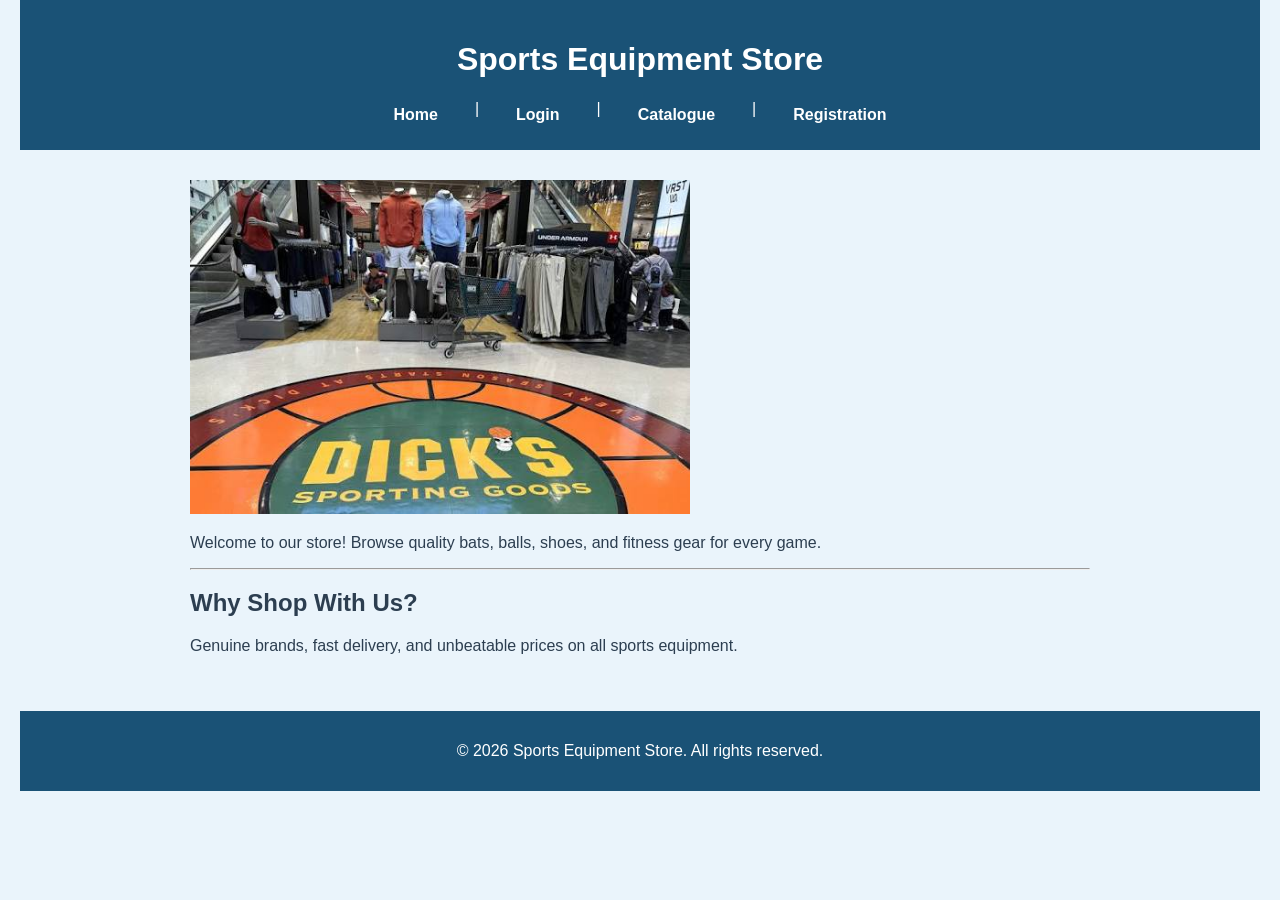
==== index.html @ d0c2574e "first commit" ====
<!DOCTYPE html>
<html lang="en">
<head>
<title>Sports Equipment Store - Home</title>
<link rel="stylesheet" href="task1.css">
<link rel="stylesheet" href="task2.css">
<link rel="stylesheet" href="task3.css">
<link rel="stylesheet" href="task4.css">
<link rel="stylesheet" href="task5.css">
<link rel="stylesheet" href="task6.css">
</head>
<body>


<header>
<h1>Sports Equipment Store</h1>
<nav>
<a href="home.html">Home</a> |
<a href="login.html">Login</a> |
<a href="catalogue.html">Catalogue</a> |
<a href="registration.html">Registration</a>
</nav>
</header>


<main>
<section>
<img src="sports-banner.jpg" alt="Sports Store Banner" width="500" height="280">
<p>Welcome to our store! Browse quality bats, balls, shoes, and fitness gear for every game.</p>
</section>


<hr>


<section>
<h2>Why Shop With Us?</h2>
<p>Genuine brands, fast delivery, and unbeatable prices on all sports equipment.</p>
</section>
</main>


<footer>
<p>&copy; 2026 Sports Equipment Store. All rights reserved.</p>
</footer>


</body>
</html>
---- task1.css ----
body {
    background-color: #eaf4fb;
    font-family: 'Segoe UI', Arial, sans-serif;
    margin: 0;
    padding: 0 20px 40px 20px;
    color: #2c3e50;
}

header, footer {
    text-align: center;
}
---- task2.css ----
header {
    background-color: #1a5276;
    color: white;
    padding: 20px;
}

header h1 {
    font-size: 32px;
}

footer {
    background-color: #1a5276;
    color: white;
    padding: 15px;
    margin-top: 30px;
}
---- task3.css ----
nav {
    display: flex;
    justify-content: center;
    gap: 25px;
    margin-top: 10px;
}

nav a {
    text-decoration: none;
    color: white;
    font-weight: bold;
    padding: 6px 12px;
    border-radius: 5px;
    transition: background-color 0.3s ease, color 0.3s ease;
}

nav a:hover {
    background-color: white;
    color: #1a5276;
}
---- task4.css ----
.card {
    border: 1px solid #ccc;
    border-radius: 12px;
    box-shadow: 0 4px 10px rgba(0, 0, 0, 0.15);
    background-color: #ffffff;
    width: 80%;
    margin: 25px auto;
    padding: 20px;
    text-align: center;
    transition: transform 0.3s ease;
}

.card:hover {
    transform: translateY(-5px);
}
---- task5.css ----
ol {
    list-style-type: decimal;
    line-height: 2;
}

ol li {
    margin-bottom: 8px;
    color: #1a5276;
    font-weight: bold;
}

dl {
    background-color: #f4f9fc;
    padding: 15px;
    border-radius: 8px;
    width: 60%;
    margin: 20px auto;
}

dt {
    font-weight: bold;
    color: #1a5276;
}

dd {
    margin-bottom: 10px;
    color: #34495e;
}
---- task6.css ----
main {
    max-width: 900px;
    margin: 20px auto;
    padding: 10px;
}

table {
    border-collapse: collapse;
    width: 80%;
    margin: 20px auto;
}

table, th, td {
    border: 1px solid black;
}

th, td {
    padding: 10px;
}

img {
    max-width: 100%;
    height: auto;
}

@media (max-width: 600px) {
    nav {
        flex-direction: column;
        gap: 10px;
    }

    .card, dl {
        width: 95%;
    }

    table {
        width: 100%;
        font-size: 14px;
    }
}
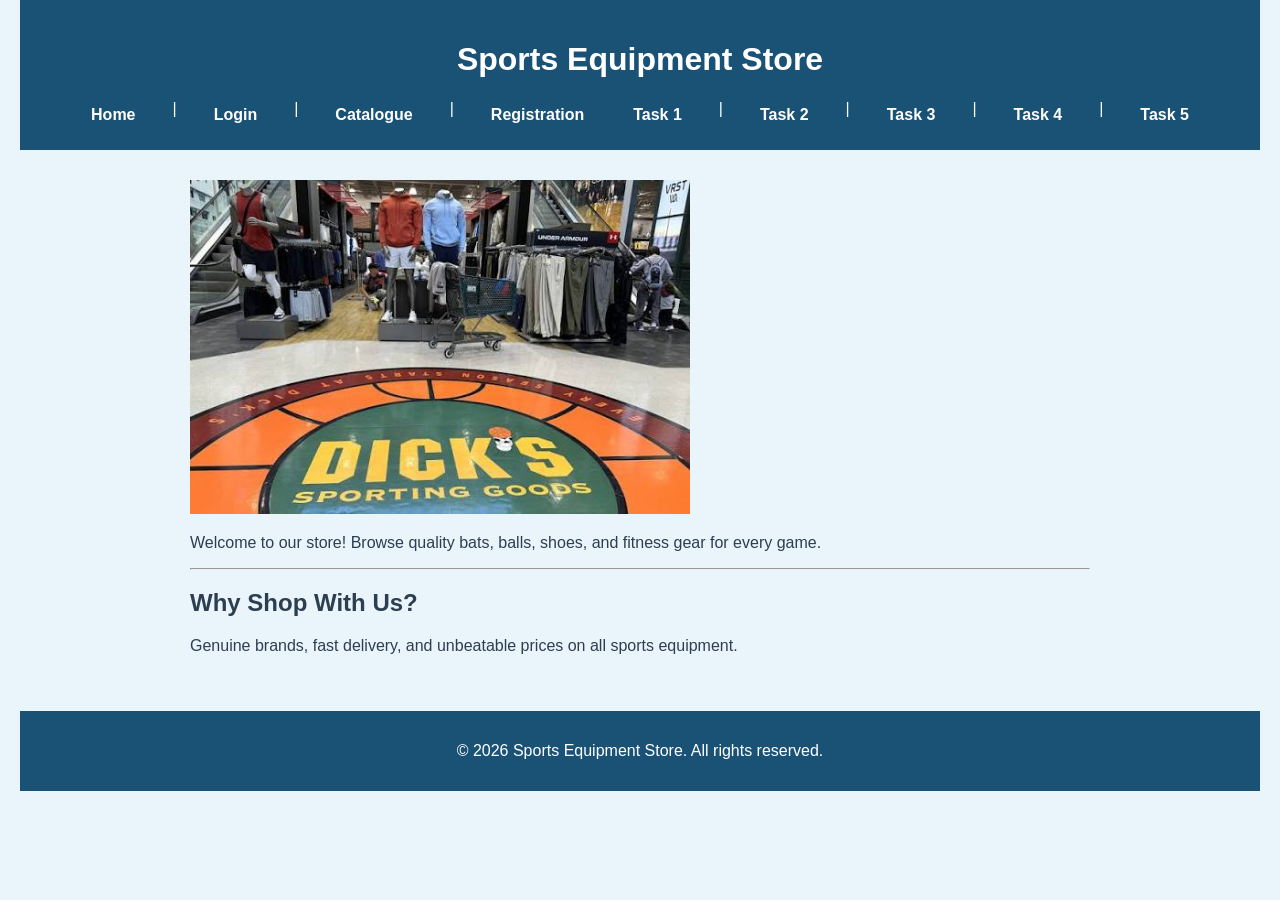
==== commit 6e2172c3: "add nav links to bootstrap task pages" ====
--- a/index.html
+++ b/index.html
@@ -19,6 +19,11 @@
 <a href="login.html">Login</a> |
 <a href="catalogue.html">Catalogue</a> |
 <a href="registration.html">Registration</a>
+<a href="task1.html">Task 1</a> |
+<a href="task2.html">Task 2</a> |
+<a href="task3.html">Task 3</a> |
+<a href="task4.html">Task 4</a> |
+<a href="task5.html">Task 5</a>
 </nav>
 </header>
 
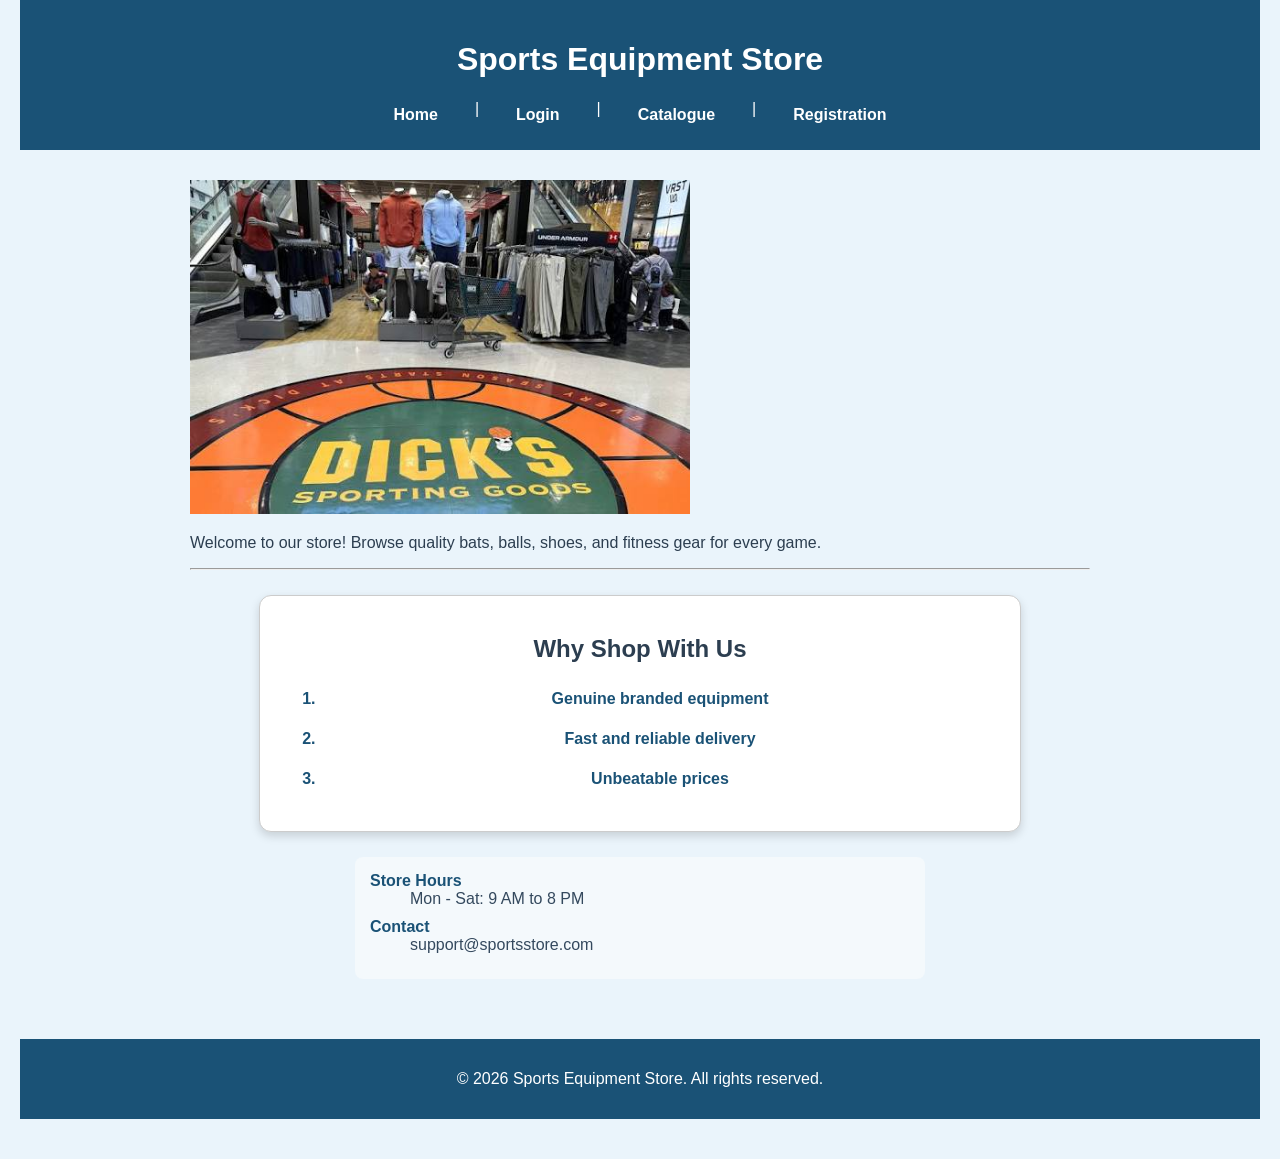
==== commit 4520e5be: "revert changes" ====
--- a/index.html
+++ b/index.html
@@ -2,31 +2,26 @@
 <html lang="en">
 <head>
 <title>Sports Equipment Store - Home</title>
+
 <link rel="stylesheet" href="task1.css">
 <link rel="stylesheet" href="task2.css">
 <link rel="stylesheet" href="task3.css">
 <link rel="stylesheet" href="task4.css">
 <link rel="stylesheet" href="task5.css">
 <link rel="stylesheet" href="task6.css">
+
 </head>
 <body>
-
 
 <header>
 <h1>Sports Equipment Store</h1>
 <nav>
-<a href="home.html">Home</a> |
+<a href="index.html">Home</a> |
 <a href="login.html">Login</a> |
 <a href="catalogue.html">Catalogue</a> |
 <a href="registration.html">Registration</a>
-<a href="task1.html">Task 1</a> |
-<a href="task2.html">Task 2</a> |
-<a href="task3.html">Task 3</a> |
-<a href="task4.html">Task 4</a> |
-<a href="task5.html">Task 5</a>
 </nav>
 </header>
-
 
 <main>
 <section>
@@ -34,21 +29,28 @@
 <p>Welcome to our store! Browse quality bats, balls, shoes, and fitness gear for every game.</p>
 </section>
 
-
 <hr>
 
+<section class="card">
+<h2>Why Shop With Us</h2>
+<ol>
+<li>Genuine branded equipment</li>
+<li>Fast and reliable delivery</li>
+<li>Unbeatable prices</li>
+</ol>
+</section>
 
-<section>
-<h2>Why Shop With Us?</h2>
-<p>Genuine brands, fast delivery, and unbeatable prices on all sports equipment.</p>
-</section>
+<dl>
+<dt>Store Hours</dt>
+<dd>Mon - Sat: 9 AM to 8 PM</dd>
+<dt>Contact</dt>
+<dd>support@sportsstore.com</dd>
+</dl>
 </main>
-
 
 <footer>
 <p>&copy; 2026 Sports Equipment Store. All rights reserved.</p>
 </footer>
 
-
 </body>
-</html>
+</html>
